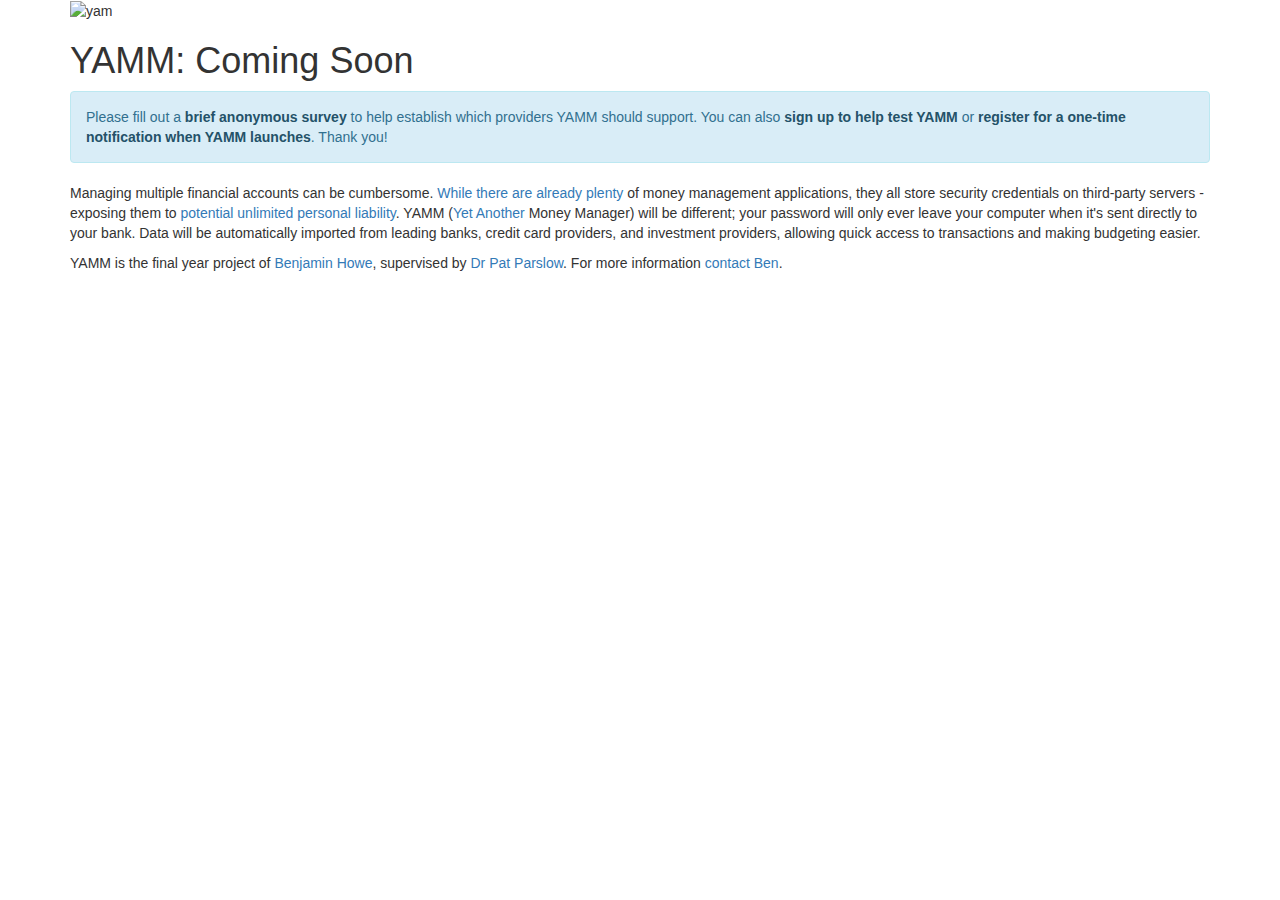
==== public_html/index.html @ cc26985b "Added alert for market research and mailing lists." ====
<!DOCTYPE html>
<html lang="en">
	<head>
		<meta charset="utf-8">
		<meta http-equiv="X-UA-Compatible" content="IE=edge">
		<meta name="viewport" content="width=device-width, initial-scale=1">
		<title>YAMM: Coming Soon</title>
		<link rel="icon" href="favicon.ico" type="image/x-icon" />
		<link rel="stylesheet" href="/css/styles.css" />
		<link rel="stylesheet" href="https://maxcdn.bootstrapcdn.com/bootstrap/3.3.7/css/bootstrap.min.css" integrity="sha384-BVYiiSIFeK1dGmJRAkycuHAHRg32OmUcww7on3RYdg4Va+PmSTsz/K68vbdEjh4u" crossorigin="anonymous">
	</head>
	<body>
		<div class="container">
			<img src="/img/yam.png" class="logo" alt="yam" width="200" height="142" />
			<h1>YAMM: Coming Soon</h1>
			<div class="alert alert-info">Please fill out a <a href="https://yamm.io/market-research" class="alert-link">brief anonymous survey</a> to help establish which providers YAMM should support. You can also <a href="https://yamm.io/test" class="alert-link">sign up to help test YAMM</a> or <a href="https://yamm.io/notify" class="alert-link">register for a one-time notification when YAMM launches</a>. Thank you!</div>
			<p>Managing multiple financial accounts can be cumbersome. <a href="https://www.moneydashboard.com/" rel="nofollow">While</a> <a href="https://www.yolt.com/" rel="nofollow">there</a> <a href="https://www.moneyhub.com/" rel="nofollow">are</a> <a href="https://www.meetcleo.com/" rel="nofollow">already</a> <a href="https://plans.lovemoney.com/" rel="nofollow">plenty</a> of money management applications, they all store security credentials on third-party servers - exposing them to <a href="http://www.bbc.co.uk/news/business-39803514">potential unlimited personal liability</a>. YAMM (<a href="https://en.wikipedia.org/wiki/Yet_another">Yet Another</a> Money Manager) will be different; your password will only ever leave your computer when it's sent directly to your bank. Data will be automatically imported from leading banks, credit card providers, and investment providers, allowing quick access to transactions and making budgeting easier.</p>
            <p>YAMM is the final year project of <a href="https://www.bh96.uk/">Benjamin Howe</a>, supervised by <a href="http://www.reading.ac.uk/computer-science/dcs-bio-pat-parslow.aspx">Dr Pat Parslow</a>. For more information <a href="https://www.bh96.uk/contact/">contact Ben</a>.</p>
		</div>
		<script src="https://ajax.googleapis.com/ajax/libs/jquery/1.12.4/jquery.min.js"></script>
		<script src="https://maxcdn.bootstrapcdn.com/bootstrap/3.3.7/js/bootstrap.min.js" integrity="sha384-Tc5IQib027qvyjSMfHjOMaLkfuWVxZxUPnCJA7l2mCWNIpG9mGCD8wGNIcPD7Txa" crossorigin="anonymous"></script>
	</body>
</html>
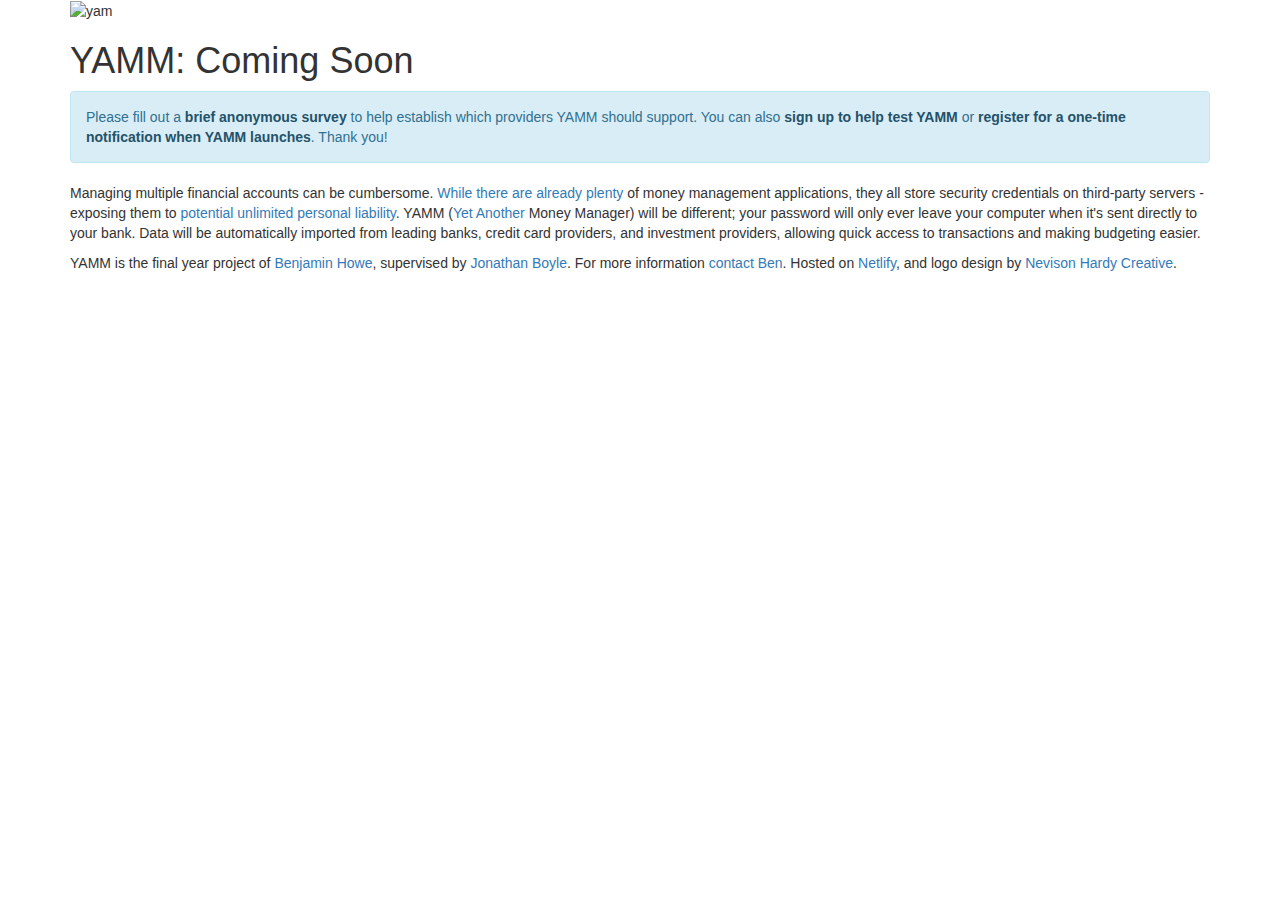
==== commit bddd4ee4: "Updated logo & favicon." ====
--- a/public_html/index.html
+++ b/public_html/index.html
@@ -5,17 +5,33 @@
 		<meta http-equiv="X-UA-Compatible" content="IE=edge">
 		<meta name="viewport" content="width=device-width, initial-scale=1">
 		<title>YAMM: Coming Soon</title>
-		<link rel="icon" href="favicon.ico" type="image/x-icon" />
-		<link rel="stylesheet" href="/css/styles.css" />
+		<link rel="apple-touch-icon" sizes="57x57" href="/apple-icon-57x57.png">
+		<link rel="apple-touch-icon" sizes="60x60" href="/apple-icon-60x60.png">
+		<link rel="apple-touch-icon" sizes="72x72" href="/apple-icon-72x72.png">
+		<link rel="apple-touch-icon" sizes="76x76" href="/apple-icon-76x76.png">
+		<link rel="apple-touch-icon" sizes="114x114" href="/apple-icon-114x114.png">
+		<link rel="apple-touch-icon" sizes="120x120" href="/apple-icon-120x120.png">
+		<link rel="apple-touch-icon" sizes="144x144" href="/apple-icon-144x144.png">
+		<link rel="apple-touch-icon" sizes="152x152" href="/apple-icon-152x152.png">
+		<link rel="apple-touch-icon" sizes="180x180" href="/apple-icon-180x180.png">
+		<link rel="icon" type="image/png" sizes="192x192"  href="/android-icon-192x192.png">
+		<link rel="icon" type="image/png" sizes="32x32" href="/favicon-32x32.png">
+		<link rel="icon" type="image/png" sizes="96x96" href="/favicon-96x96.png">
+		<link rel="icon" type="image/png" sizes="16x16" href="/favicon-16x16.png">
+		<link rel="manifest" href="/manifest.json">
+		<meta name="msapplication-TileColor" content="#ffffff">
+		<meta name="msapplication-TileImage" content="/ms-icon-144x144.png">
+		<meta name="theme-color" content="#ffffff">
+		<link rel="stylesheet" href="/css/styles.css">
 		<link rel="stylesheet" href="https://maxcdn.bootstrapcdn.com/bootstrap/3.3.7/css/bootstrap.min.css" integrity="sha384-BVYiiSIFeK1dGmJRAkycuHAHRg32OmUcww7on3RYdg4Va+PmSTsz/K68vbdEjh4u" crossorigin="anonymous">
 	</head>
 	<body>
 		<div class="container">
-			<img src="/img/yam.png" class="logo" alt="yam" width="200" height="142" />
+			<img src="/img/logo.svg" class="logo" alt="yam" width="349" height="150">
 			<h1>YAMM: Coming Soon</h1>
 			<div class="alert alert-info">Please fill out a <a href="https://yamm.io/market-research" class="alert-link">brief anonymous survey</a> to help establish which providers YAMM should support. You can also <a href="https://yamm.io/test" class="alert-link">sign up to help test YAMM</a> or <a href="https://yamm.io/notify" class="alert-link">register for a one-time notification when YAMM launches</a>. Thank you!</div>
 			<p>Managing multiple financial accounts can be cumbersome. <a href="https://www.moneydashboard.com/" rel="nofollow">While</a> <a href="https://www.yolt.com/" rel="nofollow">there</a> <a href="https://www.moneyhub.com/" rel="nofollow">are</a> <a href="https://www.meetcleo.com/" rel="nofollow">already</a> <a href="https://plans.lovemoney.com/" rel="nofollow">plenty</a> of money management applications, they all store security credentials on third-party servers - exposing them to <a href="http://www.bbc.co.uk/news/business-39803514">potential unlimited personal liability</a>. YAMM (<a href="https://en.wikipedia.org/wiki/Yet_another">Yet Another</a> Money Manager) will be different; your password will only ever leave your computer when it's sent directly to your bank. Data will be automatically imported from leading banks, credit card providers, and investment providers, allowing quick access to transactions and making budgeting easier.</p>
-            <p>YAMM is the final year project of <a href="https://www.bh96.uk/">Benjamin Howe</a>, supervised by <a href="http://www.reading.ac.uk/computer-science/dcs-bio-pat-parslow.aspx">Dr Pat Parslow</a>. For more information <a href="https://www.bh96.uk/contact/">contact Ben</a>.</p>
+            <p>YAMM is the final year project of <a href="https://www.bh96.uk/">Benjamin Howe</a>, supervised by <a href="https://www.reading.ac.uk/search/search-staff-details.aspx?id=11514">Jonathan Boyle</a>. For more information <a href="https://www.bh96.uk/contact/">contact Ben</a>. Hosted on <a href="https://www.netlify.com/">Netlify</a>, and logo design by <a href="http://nevisonhardy.co.uk/">Nevison Hardy Creative</a>.</p>
 		</div>
 		<script src="https://ajax.googleapis.com/ajax/libs/jquery/1.12.4/jquery.min.js"></script>
 		<script src="https://maxcdn.bootstrapcdn.com/bootstrap/3.3.7/js/bootstrap.min.js" integrity="sha384-Tc5IQib027qvyjSMfHjOMaLkfuWVxZxUPnCJA7l2mCWNIpG9mGCD8wGNIcPD7Txa" crossorigin="anonymous"></script>
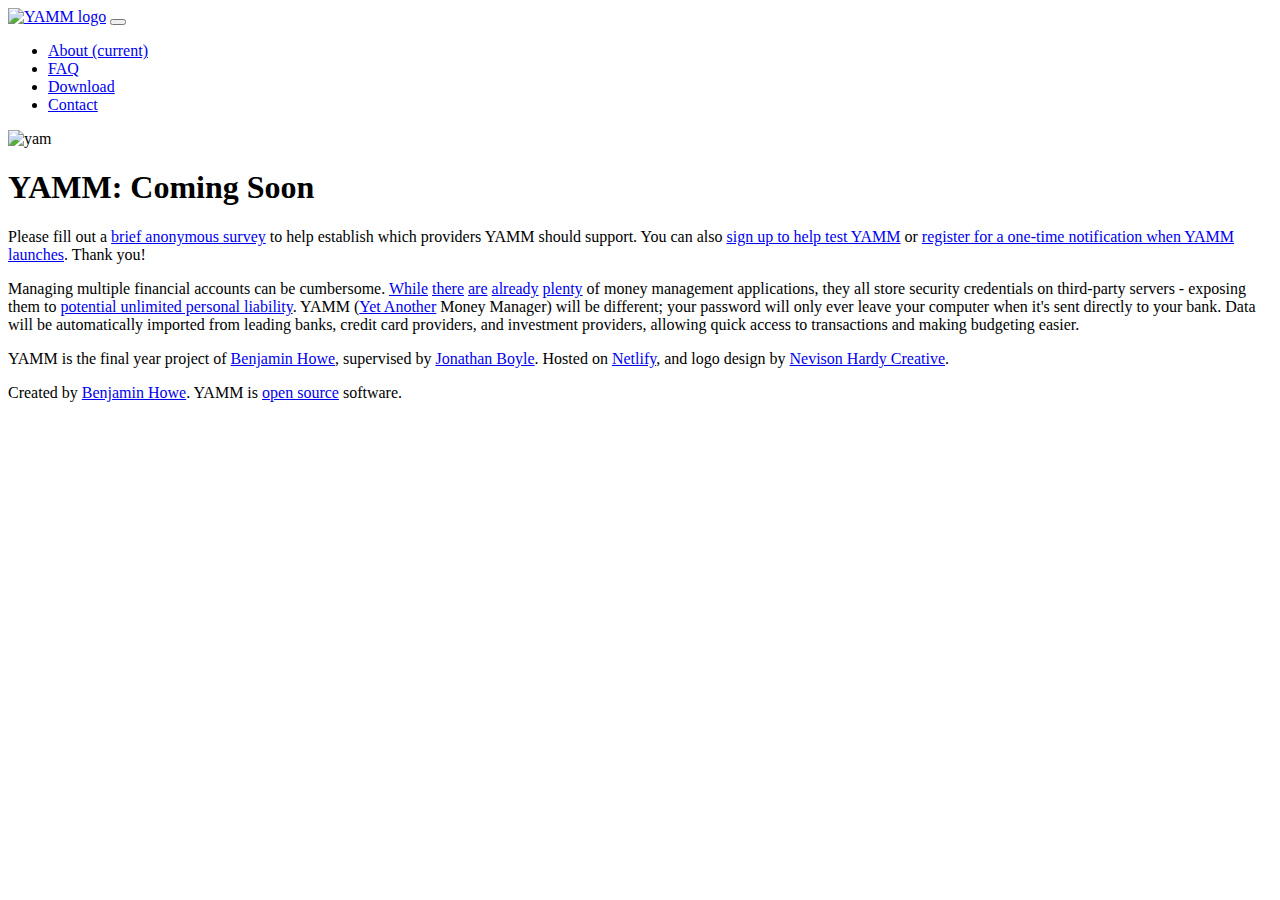
==== commit 5c4882d7: "New website design, added many pages." ====
--- a/public_html/index.html
+++ b/public_html/index.html
@@ -5,6 +5,10 @@
 		<meta http-equiv="X-UA-Compatible" content="IE=edge">
 		<meta name="viewport" content="width=device-width, initial-scale=1">
 		<title>YAMM: Coming Soon</title>
+		<link rel="stylesheet" href="/css/styles.css">
+		<link rel="stylesheet" href="https://maxcdn.bootstrapcdn.com/bootstrap/4.0.0-beta.2/css/bootstrap.min.css" integrity="sha384-PsH8R72JQ3SOdhVi3uxftmaW6Vc51MKb0q5P2rRUpPvrszuE4W1povHYgTpBfshb" crossorigin="anonymous">
+
+		<!-- favicons -->
 		<link rel="apple-touch-icon" sizes="57x57" href="/apple-icon-57x57.png">
 		<link rel="apple-touch-icon" sizes="60x60" href="/apple-icon-60x60.png">
 		<link rel="apple-touch-icon" sizes="72x72" href="/apple-icon-72x72.png">
@@ -22,18 +26,51 @@
 		<meta name="msapplication-TileColor" content="#ffffff">
 		<meta name="msapplication-TileImage" content="/ms-icon-144x144.png">
 		<meta name="theme-color" content="#ffffff">
-		<link rel="stylesheet" href="/css/styles.css">
-		<link rel="stylesheet" href="https://maxcdn.bootstrapcdn.com/bootstrap/3.3.7/css/bootstrap.min.css" integrity="sha384-BVYiiSIFeK1dGmJRAkycuHAHRg32OmUcww7on3RYdg4Va+PmSTsz/K68vbdEjh4u" crossorigin="anonymous">
 	</head>
 	<body>
-		<div class="container">
-			<img src="/img/logo.svg" class="logo" alt="yam" width="349" height="150">
+
+		<nav class="navbar navbar-expand-lg navbar-light bg-light">
+			<div class="container">
+				<a class="navbar-brand" href="/"><img src="/img/logo-small.svg" alt="YAMM logo" width="70" height="30" /></a>
+				<button class="navbar-toggler" type="button" data-toggle="collapse" data-target="#navbar" aria-controls="navbar" aria-expanded="false" aria-label="Toggle navigation">
+					<span class="navbar-toggler-icon"></span>
+				</button>
+				<div class="collapse navbar-collapse" id="navbar">
+					<ul class="navbar-nav mr-auto">
+						<li class="nav-item active">
+							<a class="nav-link" href="/">About <span class="sr-only">(current)</span></a>
+						</li>
+						<li class="nav-item">
+							<a class="nav-link" href="/faq">FAQ</a>
+						</li>
+						<li class="nav-item">
+							<a class="nav-link" href="/download">Download</a>
+						</li>
+						<li class="nav-item">
+							<a class="nav-link" href="/contact">Contact</a>
+						</li>
+					</ul>
+				</div>
+			</div>
+		</nav>
+
+		<main role="main" class="container">
+			<img src="/img/logo.svg" class="logo" alt="yam" width="349" height="150" />
 			<h1>YAMM: Coming Soon</h1>
 			<div class="alert alert-info">Please fill out a <a href="https://yamm.io/market-research" class="alert-link">brief anonymous survey</a> to help establish which providers YAMM should support. You can also <a href="https://yamm.io/test" class="alert-link">sign up to help test YAMM</a> or <a href="https://yamm.io/notify" class="alert-link">register for a one-time notification when YAMM launches</a>. Thank you!</div>
 			<p>Managing multiple financial accounts can be cumbersome. <a href="https://www.moneydashboard.com/" rel="nofollow">While</a> <a href="https://www.yolt.com/" rel="nofollow">there</a> <a href="https://www.moneyhub.com/" rel="nofollow">are</a> <a href="https://www.meetcleo.com/" rel="nofollow">already</a> <a href="https://plans.lovemoney.com/" rel="nofollow">plenty</a> of money management applications, they all store security credentials on third-party servers - exposing them to <a href="http://www.bbc.co.uk/news/business-39803514">potential unlimited personal liability</a>. YAMM (<a href="https://en.wikipedia.org/wiki/Yet_another">Yet Another</a> Money Manager) will be different; your password will only ever leave your computer when it's sent directly to your bank. Data will be automatically imported from leading banks, credit card providers, and investment providers, allowing quick access to transactions and making budgeting easier.</p>
-            <p>YAMM is the final year project of <a href="https://www.bh96.uk/">Benjamin Howe</a>, supervised by <a href="https://www.reading.ac.uk/search/search-staff-details.aspx?id=11514">Jonathan Boyle</a>. For more information <a href="https://www.bh96.uk/contact/">contact Ben</a>. Hosted on <a href="https://www.netlify.com/">Netlify</a>, and logo design by <a href="http://nevisonhardy.co.uk/">Nevison Hardy Creative</a>.</p>
-		</div>
-		<script src="https://ajax.googleapis.com/ajax/libs/jquery/1.12.4/jquery.min.js"></script>
-		<script src="https://maxcdn.bootstrapcdn.com/bootstrap/3.3.7/js/bootstrap.min.js" integrity="sha384-Tc5IQib027qvyjSMfHjOMaLkfuWVxZxUPnCJA7l2mCWNIpG9mGCD8wGNIcPD7Txa" crossorigin="anonymous"></script>
+            <p>YAMM is the final year project of <a href="https://www.bh96.uk/">Benjamin Howe</a>, supervised by <a href="https://www.reading.ac.uk/search/search-staff-details.aspx?id=11514">Jonathan Boyle</a>. Hosted on <a href="https://www.netlify.com/">Netlify</a>, and logo design by <a href="http://nevisonhardy.co.uk/">Nevison Hardy Creative</a>.</p>
+		</main>
+
+		<footer>
+			<div class="container">
+				<span class="text-muted">Created by <a href="https://www.bh96.uk/">Benjamin Howe</a>. YAMM is <a href="/open-source">open source</a> software.</span>
+			</div>
+		</footer>
+
+		<!-- jQuery, Pooper.js, and Bootstrap JavaScript -->
+		<script src="https://code.jquery.com/jquery-3.2.1.slim.min.js" integrity="sha384-KJ3o2DKtIkvYIK3UENzmM7KCkRr/rE9/Qpg6aAZGJwFDMVNA/GpGFF93hXpG5KkN" crossorigin="anonymous"></script>
+		<script src="https://cdnjs.cloudflare.com/ajax/libs/popper.js/1.12.3/umd/popper.min.js" integrity="sha384-vFJXuSJphROIrBnz7yo7oB41mKfc8JzQZiCq4NCceLEaO4IHwicKwpJf9c9IpFgh" crossorigin="anonymous"></script>
+		<script src="https://maxcdn.bootstrapcdn.com/bootstrap/4.0.0-beta.2/js/bootstrap.min.js" integrity="sha384-alpBpkh1PFOepccYVYDB4do5UnbKysX5WZXm3XxPqe5iKTfUKjNkCk9SaVuEZflJ" crossorigin="anonymous"></script>
 	</body>
 </html>
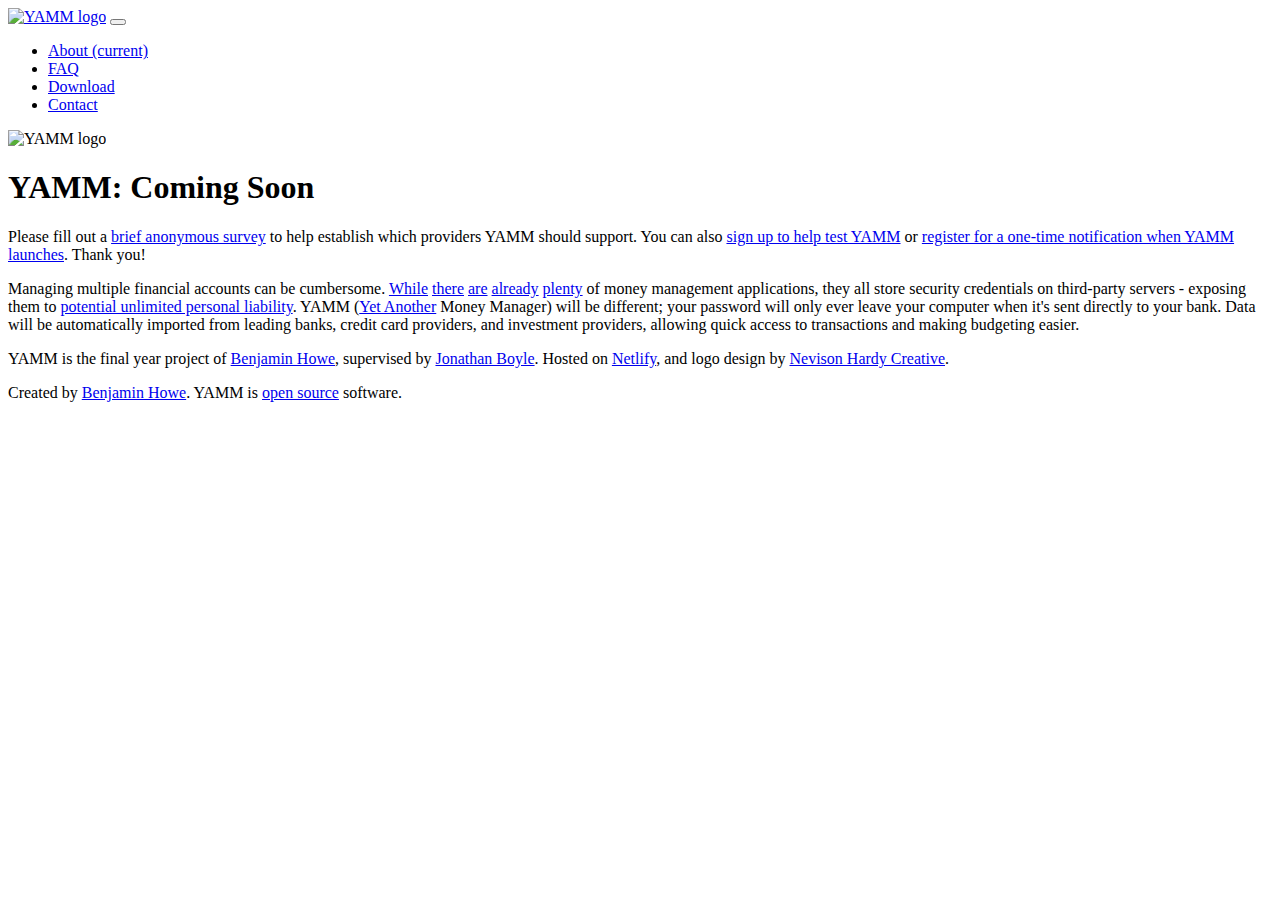
==== commit c8ba3323: "Fixed footer bug on small screens." ====
--- a/public_html/index.html
+++ b/public_html/index.html
@@ -54,18 +54,16 @@
 			</div>
 		</nav>
 
-		<main role="main" class="container">
-			<img src="/img/logo.svg" class="logo" alt="yam" width="349" height="150" />
+		<main class="container">
+			<img src="/img/logo.svg" class="logo" alt="YAMM logo" width="349" height="150" />
 			<h1>YAMM: Coming Soon</h1>
 			<div class="alert alert-info">Please fill out a <a href="https://yamm.io/market-research" class="alert-link">brief anonymous survey</a> to help establish which providers YAMM should support. You can also <a href="https://yamm.io/test" class="alert-link">sign up to help test YAMM</a> or <a href="https://yamm.io/notify" class="alert-link">register for a one-time notification when YAMM launches</a>. Thank you!</div>
 			<p>Managing multiple financial accounts can be cumbersome. <a href="https://www.moneydashboard.com/" rel="nofollow">While</a> <a href="https://www.yolt.com/" rel="nofollow">there</a> <a href="https://www.moneyhub.com/" rel="nofollow">are</a> <a href="https://www.meetcleo.com/" rel="nofollow">already</a> <a href="https://plans.lovemoney.com/" rel="nofollow">plenty</a> of money management applications, they all store security credentials on third-party servers - exposing them to <a href="http://www.bbc.co.uk/news/business-39803514">potential unlimited personal liability</a>. YAMM (<a href="https://en.wikipedia.org/wiki/Yet_another">Yet Another</a> Money Manager) will be different; your password will only ever leave your computer when it's sent directly to your bank. Data will be automatically imported from leading banks, credit card providers, and investment providers, allowing quick access to transactions and making budgeting easier.</p>
             <p>YAMM is the final year project of <a href="https://www.bh96.uk/">Benjamin Howe</a>, supervised by <a href="https://www.reading.ac.uk/search/search-staff-details.aspx?id=11514">Jonathan Boyle</a>. Hosted on <a href="https://www.netlify.com/">Netlify</a>, and logo design by <a href="http://nevisonhardy.co.uk/">Nevison Hardy Creative</a>.</p>
 		</main>
-
+		
 		<footer>
-			<div class="container">
-				<span class="text-muted">Created by <a href="https://www.bh96.uk/">Benjamin Howe</a>. YAMM is <a href="/open-source">open source</a> software.</span>
-			</div>
+			<div class="container text-muted">Created by <a href="https://www.bh96.uk/">Benjamin Howe</a>. YAMM is <a href="/open-source">open source</a> software.</div>
 		</footer>
 
 		<!-- jQuery, Pooper.js, and Bootstrap JavaScript -->
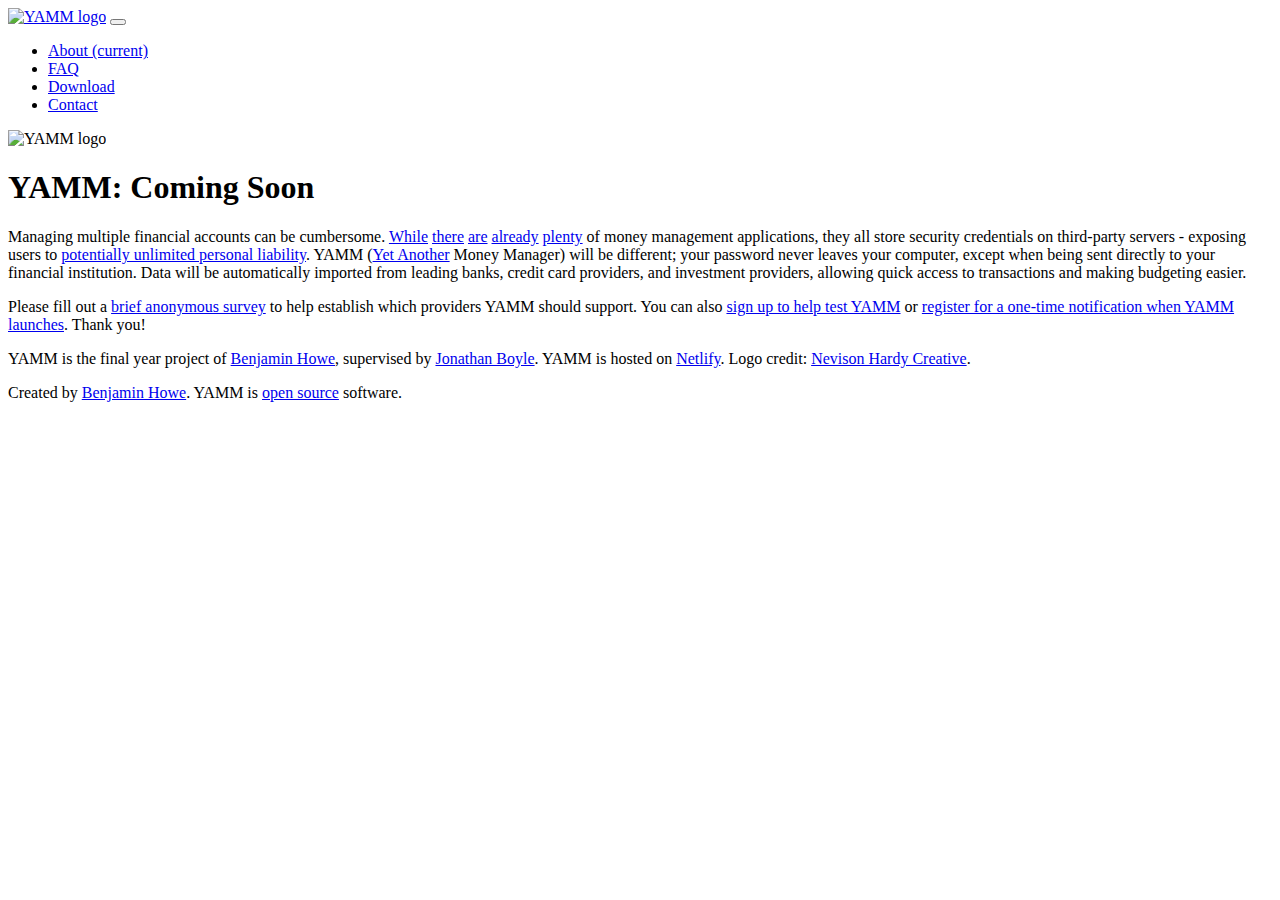
==== commit 37890c85: "Wording changes, editing by Kazia Harman" ====
--- a/public_html/index.html
+++ b/public_html/index.html
@@ -5,8 +5,8 @@
 		<meta http-equiv="X-UA-Compatible" content="IE=edge">
 		<meta name="viewport" content="width=device-width, initial-scale=1">
 		<title>YAMM: Coming Soon</title>
+		<link rel="stylesheet" href="https://maxcdn.bootstrapcdn.com/bootstrap/4.0.0-beta.2/css/bootstrap.min.css" integrity="sha384-PsH8R72JQ3SOdhVi3uxftmaW6Vc51MKb0q5P2rRUpPvrszuE4W1povHYgTpBfshb" crossorigin="anonymous">
 		<link rel="stylesheet" href="/css/styles.css">
-		<link rel="stylesheet" href="https://maxcdn.bootstrapcdn.com/bootstrap/4.0.0-beta.2/css/bootstrap.min.css" integrity="sha384-PsH8R72JQ3SOdhVi3uxftmaW6Vc51MKb0q5P2rRUpPvrszuE4W1povHYgTpBfshb" crossorigin="anonymous">
 
 		<!-- favicons -->
 		<link rel="apple-touch-icon" sizes="57x57" href="/apple-icon-57x57.png">
@@ -57,9 +57,9 @@
 		<main class="container">
 			<img src="/img/logo.svg" class="logo" alt="YAMM logo" width="349" height="150" />
 			<h1>YAMM: Coming Soon</h1>
+			<p>Managing multiple financial accounts can be cumbersome. <a href="https://www.moneydashboard.com/" rel="nofollow">While</a> <a href="https://www.yolt.com/" rel="nofollow">there</a> <a href="https://www.moneyhub.com/" rel="nofollow">are</a> <a href="https://www.meetcleo.com/" rel="nofollow">already</a> <a href="https://plans.lovemoney.com/" rel="nofollow">plenty</a> of money management applications, they all store security credentials on third-party servers - exposing users to <a href="http://www.bbc.co.uk/news/business-39803514">potentially unlimited personal liability</a>. YAMM (<a href="https://en.wikipedia.org/wiki/Yet_another">Yet Another</a> Money Manager) will be different; your password never leaves your computer, except when being sent directly to your financial institution. Data will be automatically imported from leading banks, credit card providers, and investment providers, allowing quick access to transactions and making budgeting easier.</p>
 			<div class="alert alert-info">Please fill out a <a href="https://yamm.io/market-research" class="alert-link">brief anonymous survey</a> to help establish which providers YAMM should support. You can also <a href="https://yamm.io/test" class="alert-link">sign up to help test YAMM</a> or <a href="https://yamm.io/notify" class="alert-link">register for a one-time notification when YAMM launches</a>. Thank you!</div>
-			<p>Managing multiple financial accounts can be cumbersome. <a href="https://www.moneydashboard.com/" rel="nofollow">While</a> <a href="https://www.yolt.com/" rel="nofollow">there</a> <a href="https://www.moneyhub.com/" rel="nofollow">are</a> <a href="https://www.meetcleo.com/" rel="nofollow">already</a> <a href="https://plans.lovemoney.com/" rel="nofollow">plenty</a> of money management applications, they all store security credentials on third-party servers - exposing them to <a href="http://www.bbc.co.uk/news/business-39803514">potential unlimited personal liability</a>. YAMM (<a href="https://en.wikipedia.org/wiki/Yet_another">Yet Another</a> Money Manager) will be different; your password will only ever leave your computer when it's sent directly to your bank. Data will be automatically imported from leading banks, credit card providers, and investment providers, allowing quick access to transactions and making budgeting easier.</p>
-            <p>YAMM is the final year project of <a href="https://www.bh96.uk/">Benjamin Howe</a>, supervised by <a href="https://www.reading.ac.uk/search/search-staff-details.aspx?id=11514">Jonathan Boyle</a>. Hosted on <a href="https://www.netlify.com/">Netlify</a>, and logo design by <a href="http://nevisonhardy.co.uk/">Nevison Hardy Creative</a>.</p>
+            <p>YAMM is the final year project of <a href="https://www.bh96.uk/">Benjamin Howe</a>, supervised by <a href="https://www.reading.ac.uk/search/search-staff-details.aspx?id=11514">Jonathan Boyle</a>. YAMM is hosted on <a href="https://www.netlify.com/">Netlify</a>. Logo credit: <a href="http://nevisonhardy.co.uk/">Nevison Hardy Creative</a>.</p>
 		</main>
 		
 		<footer>
